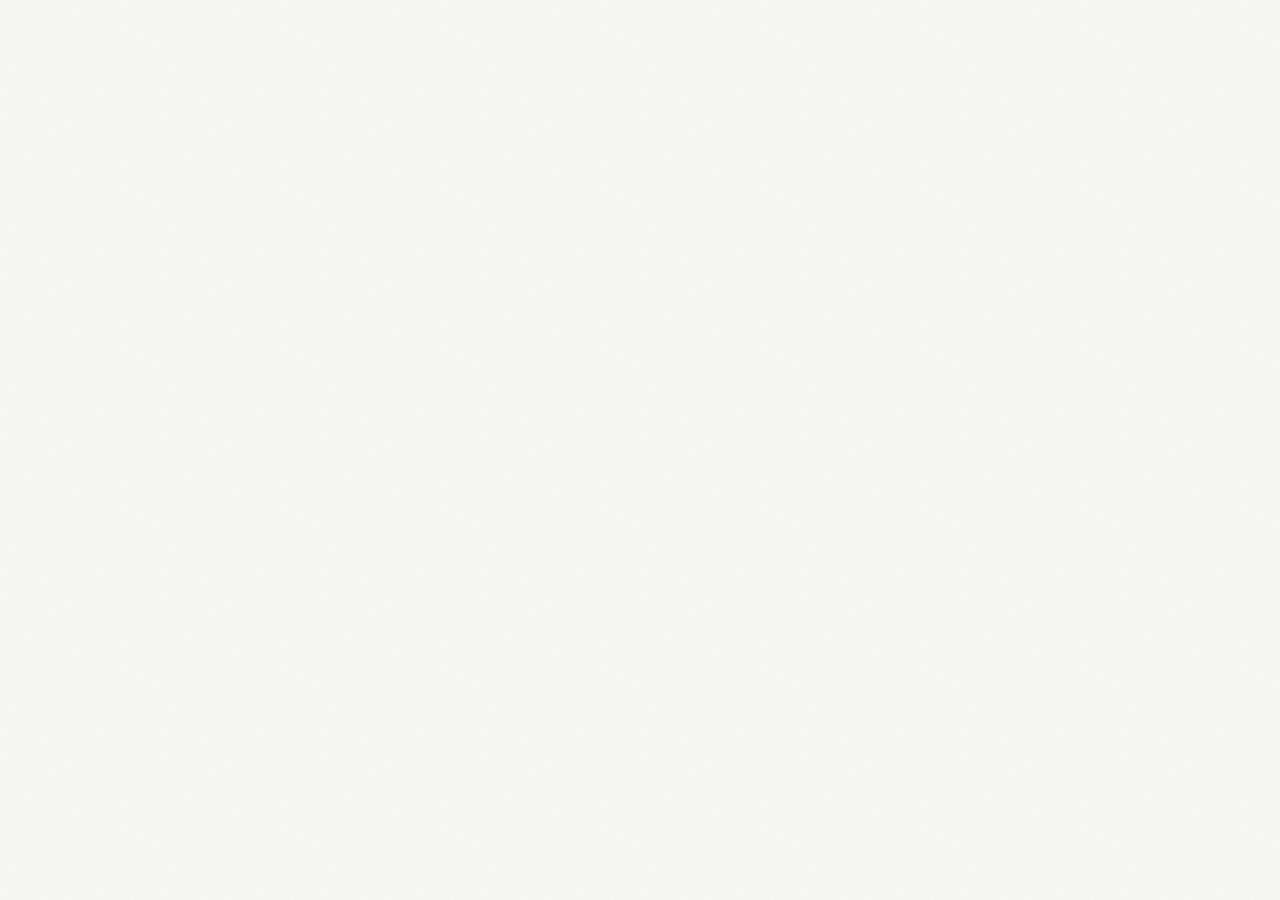
==== index.html @ b8866416 "Реальные юр-ссылки в подвал + вернуть заголовок попапа - Подвал: оферта / политика обработки ПД / со" ====
<!DOCTYPE html>
<html lang="ru">
<head>
<meta charset="utf-8" />
<meta name="viewport" content="width=device-width, initial-scale=1" />
<title>Разминка — лендинг</title>
<link rel="preconnect" href="https://fonts.googleapis.com">
<link rel="preconnect" href="https://fonts.gstatic.com" crossorigin>
<link rel="stylesheet" href="https://fonts.googleapis.com/css2?family=Unbounded:wght@400;500;600;700;800;900&family=Manrope:wght@400;500;600;700;800&family=JetBrains+Mono:wght@400;500;600;700&family=Caveat:wght@500;600;700&display=swap">
<link rel="stylesheet" href="styles.css" />
<script src="https://unpkg.com/react@18.3.1/umd/react.development.js" integrity="sha384-hD6/rw4ppMLGNu3tX5cjIb+uRZ7UkRJ6BPkLpg4hAu/6onKUg4lLsHAs9EBPT82L" crossorigin="anonymous"></script>
<script src="https://unpkg.com/react-dom@18.3.1/umd/react-dom.development.js" integrity="sha384-u6aeetuaXnQ38mYT8rp6sbXaQe3NL9t+IBXmnYxwkUI2Hw4bsp2Wvmx4yRQF1uAm" crossorigin="anonymous"></script>
<script src="https://unpkg.com/@babel/standalone@7.29.0/babel.min.js" integrity="sha384-m08KidiNqLdpJqLq95G/LEi8Qvjl/xUYll3QILypMoQ65QorJ9Lvtp2RXYGBFj1y" crossorigin="anonymous"></script>
<script src="_ds_bundle.js"></script>
<style>
  html, body { margin: 0; background: var(--paper); overflow-x: hidden; }
  body { position: relative; width: 100%; max-width: 100%; overscroll-behavior-x: none; }
</style>
</head>
<body class="grain-fixed">
<div id="root"></div>
<div id="lead-modal-root"></div>
<script type="text/babel" data-presets="react" src="lead-modal.jsx"></script>
<script type="text/babel" data-presets="react">
  const { useState } = React;
  const TWEAK_DEFAULTS = {
    "accentMood": "coral",
    "energy": "handheld"
  };
  const NS = window.DesignSystem_9e127e;
  const { RecIndicator, Viewfinder, HighlightMark, SubtitleQuote, Timecode } = NS;
  const { Button, TiltCard, Accordion } = NS;
  const { ScriptNote, HandCircle, TornEdge, TapedPhoto, StatCard } = NS;

  function Section({ children, style, inner, ...rest }) {
    return React.createElement("section", { style: { padding: "var(--section-y) var(--gutter)", ...style }, ...rest },
      React.createElement("div", { style: { maxWidth: "var(--content-max)", margin: "0 auto", ...inner } }, children)
    );
  }

  function Cta({ light }) {
    return React.createElement("div", { style: { display: "flex", justifyContent: "center", width: "100%" } },
      React.createElement("button", { type: "button", onClick: () => window.__openLeadModal && window.__openLeadModal(), className: "cta-big", style: { display: "inline-flex", alignItems: "center", justifyContent: "center", gap: 14, background: "var(--coral)", color: "var(--on-accent)", textDecoration: "none", fontFamily: "var(--font-display)", fontWeight: 800, letterSpacing: "-0.01em", fontSize: "clamp(1.25rem, 3.4vw, 1.6rem)", lineHeight: 1, padding: "34px 56px", borderRadius: "var(--r-pill)", border: "none", cursor: "pointer", boxShadow: "0 12px 30px -10px rgba(255,77,61,0.7)" } },
        "Принять участие",
        React.createElement("span", { "aria-hidden": "true", className: "cta-arrow", style: { display: "inline-block", fontFamily: "var(--font-body)" } }, "→")
      )
    );
  }

  function Pill({ label, value, accent }) {
    return React.createElement("div", { style: { display: "flex", flexDirection: "column", gap: 2, padding: "8px 14px", borderRadius: "var(--r-pill)", background: accent ? "var(--coral)" : "rgba(20,20,15,0.55)", color: accent ? "var(--on-accent)" : "var(--paper)", backdropFilter: "blur(4px)" } },
      label && React.createElement("span", { style: { fontFamily: "var(--font-mono)", fontSize: "var(--fs-mono-sm)", letterSpacing: "var(--ls-mono-wide)", opacity: accent ? 0.85 : 0.7, whiteSpace: "nowrap" } }, label),
      React.createElement("span", { style: { fontFamily: "var(--font-display)", fontWeight: 700, fontSize: "var(--fs-sm)", lineHeight: 1, whiteSpace: "nowrap" } }, value)
    );
  }

  function DayCard({ n, date, tag, headline, lead, bullets, hero, accent }) {
    const bg = hero ? "var(--ink)" : "var(--paper)";
    const fg = hero ? "var(--paper)" : "var(--ink)";
    const muted = hero ? "rgba(250,250,248,0.8)" : "var(--ink-70)";
    const badgeFg = hero ? "var(--ink)" : (accent === "var(--lime)" ? "var(--ink)" : "var(--paper)");
    return React.createElement("div", { style: { background: bg, color: fg, borderRadius: "var(--r-card)", border: hero ? "none" : "1px solid var(--hairline)", borderLeft: hero ? "none" : `6px solid ${accent || "var(--sand)"}`, boxShadow: hero ? "var(--shadow-lift)" : "var(--shadow-card)", overflow: "hidden", display: "flex", flexDirection: "column" } },
      React.createElement("div", { style: { padding: "18px 22px", background: hero ? "var(--lime)" : "var(--sand)", color: "var(--ink)" } },
        tag && React.createElement("span", { style: { display: "inline-block", marginBottom: 10, fontFamily: "var(--font-mono)", fontSize: "var(--fs-mono-sm)", letterSpacing: "var(--ls-mono-wide)", fontWeight: 700, background: "var(--ink)", color: "var(--lime)", padding: "6px 12px", borderRadius: "var(--r-pill)", whiteSpace: "nowrap" } }, tag),
        React.createElement("div", { style: { display: "flex", alignItems: "center", justifyContent: "space-between", gap: 12 } },
          React.createElement("span", { style: { fontFamily: "var(--font-mono)", fontSize: "var(--fs-mono)", letterSpacing: "var(--ls-mono-wide)", fontWeight: 700, textTransform: "uppercase", padding: "4px 12px", borderRadius: "var(--r-pill)", background: hero ? "var(--ink)" : (accent || "var(--ink)"), color: hero ? "var(--lime)" : badgeFg } }, "День ", n),
          React.createElement("span", { style: { fontFamily: "var(--font-display)", fontWeight: 800, fontSize: "var(--fs-h3)", lineHeight: 0.95, letterSpacing: "-0.01em" } }, date)
        )
      ),
      React.createElement("div", { style: { padding: "24px 24px 28px" } },
        React.createElement("h3", { style: { margin: "0 0 14px", fontSize: "var(--fs-h3)", lineHeight: 1.15, color: hero ? "var(--lime)" : "var(--ink)" } }, headline),
        React.createElement("p", { style: { margin: bullets ? "0 0 20px" : 0, color: muted, fontSize: "var(--fs-lead)", lineHeight: 1.5, maxWidth: "54ch" } }, lead),
        bullets && React.createElement("ul", { style: { listStyle: "none", margin: 0, padding: 0, display: "flex", flexDirection: "column", gap: 16 } },
          bullets.map((b, i) => React.createElement("li", { key: i, style: { display: "flex", gap: 12, alignItems: "baseline", color: muted, fontSize: "var(--fs-lead)", fontWeight: 500, lineHeight: 1.55, maxWidth: "60ch" } },
            React.createElement("span", { style: { color: "var(--coral)", fontFamily: "var(--font-mono)", flexShrink: 0, fontWeight: 700 } }, "—"),
            React.createElement("span", null, b)))
        )
      )
    );
  }

  function BeatRow({ time, children, last, punch, track }) {
    return React.createElement("div", { style: { position: "relative", display: "grid", gridTemplateColumns: "64px 1fr", gap: 20, paddingBottom: last ? 0 : 28 } },
      React.createElement("div", { style: { position: "relative", display: "flex", flexDirection: "column", alignItems: "center" } },
        React.createElement("span", { style: { fontFamily: "var(--font-mono)", fontSize: "var(--fs-mono)", letterSpacing: "var(--ls-mono)", color: punch ? "var(--coral)" : "var(--text-muted)", fontWeight: 700, marginBottom: 8 } }, time),
        React.createElement("span", { "aria-hidden": "true", style: { width: 13, height: 13, borderRadius: "999px", background: punch ? "var(--coral)" : "var(--ink-38)", outline: "3px solid var(--paper)", zIndex: 1, flexShrink: 0 } }),
        !last && React.createElement("span", { "aria-hidden": "true", style: { width: 2, flex: 1, marginTop: 4, background: "repeating-linear-gradient(var(--hairline-strong) 0 6px, transparent 6px 12px)" } })
      ),
      punch
        ? React.createElement("div", { style: { background: "var(--ink)", color: "var(--paper)", borderRadius: "var(--r-card)", padding: "22px 26px", marginTop: 2 } },
            React.createElement("p", { style: { margin: 0, fontFamily: "var(--font-display)", fontWeight: 700, fontSize: "var(--fs-h3)", lineHeight: 1.25, letterSpacing: "-0.01em", color: "var(--lime)" } }, children),
            track && React.createElement("div", { style: { marginTop: 16, display: "flex", flexDirection: "column", gap: 6 } },
              React.createElement("div", { style: { position: "relative", height: 6, borderRadius: 999, background: "rgba(250,250,248,0.15)", overflow: "hidden" } },
                React.createElement("div", { style: { position: "absolute", left: 0, top: 0, bottom: 0, width: track.percent + "%", borderRadius: 999, background: "var(--lime)" } })),
              React.createElement("span", { style: { fontFamily: "var(--font-mono)", fontSize: "var(--fs-mono-sm)", letterSpacing: "var(--ls-mono-wide)", color: "rgba(250,250,248,0.6)" } }, track.label))
          )
        : React.createElement("div", { style: { paddingTop: 2 } },
            React.createElement("p", { style: { margin: 0, fontSize: "var(--fs-h3)", fontWeight: 600, lineHeight: 1.3, color: "var(--ink)", maxWidth: "70ch" } }, children),
            track && React.createElement("div", { style: { marginTop: 16, maxWidth: "340px", display: "flex", flexDirection: "column", gap: 6 } },
              React.createElement("div", { style: { position: "relative", height: 6, borderRadius: 999, background: "var(--ink-14)", overflow: "hidden" } },
                React.createElement("div", { style: { position: "absolute", left: 0, top: 0, bottom: 0, width: track.percent + "%", borderRadius: 999, background: "var(--ink-38)" } })),
              React.createElement("span", { style: { fontFamily: "var(--font-mono)", fontSize: "var(--fs-mono-sm)", letterSpacing: "var(--ls-mono-wide)", color: "var(--text-faint)" } }, track.label))
          )
    );
  }

  function PainRow({ children, last }) {
    return React.createElement("div", { style: { position: "relative", paddingBottom: last ? 0 : 22 } },
      React.createElement("p", { style: { margin: 0, fontSize: "var(--fs-lead)", fontWeight: 600, lineHeight: 1.4, color: "var(--ink)", display: "flex", gap: 12, alignItems: "baseline" } }, React.createElement("span", { style: { color: "var(--coral)", fontFamily: "var(--font-mono)", fontWeight: 900, fontSize: "1.3rem", flexShrink: 0 } }, "✕"), children)
    );
  }

  function PainNote({ children, rotate, align }) {
    return React.createElement("div", { style: { background: "var(--paper)", boxShadow: "var(--shadow-card)", padding: "18px 22px", borderRadius: "var(--r-card)", transform: `rotate(${rotate}deg)`, maxWidth: "92%", alignSelf: align } },
      React.createElement("p", { style: { margin: 0, fontSize: "var(--fs-lead)", fontWeight: 600, color: "var(--ink)", lineHeight: 1.4 } }, React.createElement("span", { style: { color: "var(--coral)", fontFamily: "var(--font-mono)", fontWeight: 900, fontSize: "1.2rem", marginRight: 10 } }, "✕"), children)
    );
  }

  function Sticker({ src, alt, size, top, right, bottom, left, rotate }) {
    return React.createElement("img", {
      src, alt, draggable: false, loading: "lazy", decoding: "async",
      style: {
        position: "absolute", top, right, bottom, left,
        width: size || "clamp(56px, 13vw, 104px)", height: "auto",
        transform: `rotate(${rotate}deg)`,
        filter: "drop-shadow(0 8px 16px rgba(20,20,15,0.22))",
        zIndex: 3, pointerEvents: "none", userSelect: "none"
      }
    });
  }

  function RazminkaLanding() {
    const t = TWEAK_DEFAULTS;
    const moodVars = t.accentMood === "fresh" ? { "--coral": "#C6F432", "--lime": "#FF4D3D" } : {};
    const energyVars = t.energy === "steady" ? { "--tilt": "0deg", "--tilt-alt": "0deg" } : {};
    const pains = ["Снимаешь, а никто не смотрит, и руки опускаются.", "Или не снимаешь вообще, потому что страшно, что осудят.", "Или переснимаешь по десять раз, а потом решаешь, что опять не то, и удаляешь."];
    const bonuses = [{ t: "50 идей рилсов", b: "Открываешь список, выбираешь тему, снимаешь. Не сидишь перед камерой с мыслью «мне вообще не о чем сегодня говорить».", v: 1490 }, { t: "100 хуков", b: "Берёшь готовую первую фразу, вставляешь свою мысль. Твой рилс досматривают до конца, а не пролистывают на третьей секунде.", v: 1990 }, { t: "Промпты для нейросетей", b: "Кидаешь мысль в промпт, получаешь готовый сценарий. Не тратишь час на пустой лист, не зная, с чего начать.", v: 5990 }, { t: "Разборы от Карины", b: "Карина лично разбирает 10 лучших рилсов Разминки и говорит, что конкретно исправить, а не «в целом хорошо».", v: 4990 }];
    const faq = [{ q: "Я уже пробовала курсы, не сработало. Почему тут по-другому?", a: "Здесь тоже есть уроки, но всего два дня. На третий ты уже снимаешь своё видео и получаешь на него разбор, а не остаёшься один на один с бесконечными лекциями." }, { q: "У меня обычная жизнь, мне не о чем снимать.", a: "На первом дне как раз находим твою фишку и тему, про что тебе снять первое видео. Даже если сейчас кажется, что рассказывать нечего." }, { q: "Боюсь, что меня осудят.", a: "Обратную связь даём без осуждения, спокойно и по делу. Первые видео у всех выходят кривыми, это нормально." }, { q: "Нужно снимать каждый день?", a: "Нет. Это четыре дня и одно первое видео. Дальше снимаешь в своём темпе." }, { q: "А вдруг у меня не получится?", a: "Метод как раз для тех, у кого раньше не получалось. Идёшь по шагам, снимаешь одно видео и получаешь обратную связь, что поправить. С первого раза идеально не выходит ни у кого, для того и обратная связь." }, { q: "Карина правда посмотрит моё видео?", a: "Я смотрю сама то, что успеваю лично. Остальные видео разбирает команда по тому же методу, которому я их учу. В любом случае без осуждения." }];

    return React.createElement("div", { style: { ...moodVars, ...energyVars } },
    React.createElement("main", null,
      React.createElement("style", null, `.cta-big { transition: transform var(--dur) var(--ease-out), box-shadow var(--dur) var(--ease-out); } .cta-big:hover { transform: translateY(-3px); box-shadow: 0 18px 40px -10px rgba(255,77,61,0.85); } .cta-big:active { transform: scale(0.97); } .cta-big .cta-arrow { transition: transform var(--dur) var(--ease-out); } .cta-big:hover .cta-arrow { transform: translateX(6px); } @media (prefers-reduced-motion: no-preference){ .cta-big { animation: cta-pulse 2.6s var(--ease-in-out) infinite; } @keyframes cta-pulse { 0%,100%{ box-shadow: 0 12px 30px -10px rgba(255,77,61,0.7);} 50%{ box-shadow: 0 12px 40px -6px rgba(255,77,61,0.95);} } } @media (max-width: 560px){ .cta-big { width: 100%; } } .reels-grid { display: grid; grid-template-columns: repeat(4, 1fr); gap: 18px; } @media (max-width: 640px){ .reels-grid { grid-template-columns: repeat(2, 1fr); gap: 12px; } } .info-strip { display: grid; grid-template-columns: repeat(2, 1fr); gap: 12px; } .pain-grid { display: grid; grid-template-columns: repeat(3, 1fr); gap: 16px; } @media (max-width: 720px){ .pain-grid { grid-template-columns: repeat(2, 1fr); } .pain-grid > :nth-child(3){ grid-column: 1 / -1; } } @media (max-width: 560px){ .pain-grid { grid-template-columns: 1fr; } .pain-grid > :nth-child(3){ grid-column: auto; } .cta-big { font-size: 1.05rem; padding: 20px 24px; white-space: nowrap; } } .bonus-grid { display: grid; grid-template-columns: repeat(auto-fit, minmax(240px, 1fr)); gap: 18px; } @media (max-width: 720px){ .bonus-grid { grid-template-columns: repeat(2, 1fr); } .bonus-grid > :last-child { grid-column: 1 / -1; } } @media (max-width: 480px){ .bonus-grid { grid-template-columns: 1fr; } } @media (max-width: 640px){ .why-grid { grid-template-columns: 1fr !important; } } .hero-bg{ position:absolute; inset:0; z-index:0; overflow:hidden; background: radial-gradient(115% 80% at 82% 8%, color-mix(in oklab, var(--coral) 32%, var(--ink)) 0%, var(--ink) 60%), var(--ink); } .hero-bg::before, .hero-bg::after{ content:""; position:absolute; border-radius:50%; filter:blur(70px); will-change:transform,opacity; pointer-events:none; } .hero-bg::before{ width:130%; height:80%; top:-24%; right:-32%; background:radial-gradient(circle, color-mix(in oklab, var(--coral) 95%, transparent) 0%, color-mix(in oklab, var(--coral) 45%, transparent) 38%, transparent 66%); animation:heroGlowA 13s ease-in-out infinite alternate; } .hero-bg::after{ width:110%; height:70%; bottom:-26%; left:-30%; background:radial-gradient(circle, color-mix(in oklab, var(--lime) 82%, transparent) 0%, transparent 60%); mix-blend-mode:screen; opacity:.55; animation:heroGlowB 17s ease-in-out infinite alternate; } @keyframes heroGlowA{ 0%{ transform:translate(0,0) scale(1); opacity:.85; } 50%{ transform:translate(-15%,11%) scale(1.18); opacity:1; } 100%{ transform:translate(7%,-7%) scale(.94); opacity:.8; } } @keyframes heroGlowB{ 0%{ transform:translate(0,0) scale(1); opacity:.45; } 50%{ transform:translate(18%,-13%) scale(1.22); opacity:.72; } 100%{ transform:translate(-9%,9%) scale(1.06); opacity:.5; } } @media (prefers-reduced-motion: reduce){ .hero-bg::before, .hero-bg::after{ animation:none; } }`),
      React.createElement("section", { style: { position: "relative", minHeight: "min(100vh, 820px)", display: "flex", flexDirection: "column", justifyContent: "flex-start", padding: "var(--gutter)", overflow: "hidden" } },
        React.createElement("div", { className: "hero-bg" }),
        React.createElement("div", { style: { position: "absolute", inset: 0, zIndex: 1, background: "linear-gradient(180deg, rgba(20,20,15,0.6) 0%, rgba(20,20,15,0.2) 20%, rgba(20,20,15,0.72) 48%, rgba(20,20,15,0.97) 78%, rgba(20,20,15,0.99) 100%)", pointerEvents: "none" } }),
        React.createElement("div", { style: { position: "relative", zIndex: 2, display: "flex", justifyContent: "space-between", alignItems: "flex-start", gap: 12 } },
          React.createElement(RecIndicator, { time: "00:00", style: { height: "28px", boxSizing: "border-box" } }),
          React.createElement("span", { style: { display: "inline-flex", alignItems: "center", gap: 6, height: "28px", boxSizing: "border-box", background: "var(--ink)", color: "var(--paper)", padding: "0 12px 0 5px", borderRadius: "var(--r-pill)", boxShadow: "var(--shadow-pill)" } },
            React.createElement("img", { src: "assets/karina-avatar.webp", alt: "Карина", style: { width: 18, height: 18, borderRadius: "999px", objectFit: "cover", display: "block", flexShrink: 0 } }),
            React.createElement("span", { style: { fontFamily: "var(--font-display)", fontWeight: 700, fontSize: "var(--fs-timecode)", lineHeight: 1 } }, "kerry.catt"),
            React.createElement("img", { src: "assets/verified-badge.webp", alt: "verified", style: { width: 12, height: 12, display: "block", flexShrink: 0 } })
          )
        ),
        React.createElement("div", { style: { position: "relative", zIndex: 2, marginTop: "clamp(1.5rem, 10vh, 5rem)", marginBottom: "8vh" } },
          React.createElement("div", { style: { display: "flex", gap: 12, flexWrap: "wrap", marginBottom: 16 } }, React.createElement(Pill, { value: "29 июля", accent: true }), React.createElement(Pill, { value: "4 дня" })),
          React.createElement("div", { style: { marginBottom: 28 } },
            React.createElement("div", { style: { fontFamily: "var(--font-display)", fontWeight: 900, fontSize: "clamp(2.25rem, 11vw, 7rem)", lineHeight: 0.86, letterSpacing: "-0.03em", color: "var(--paper)", textTransform: "uppercase", overflowWrap: "anywhere", maxWidth: "100%" } }, "Разминка"),
            React.createElement("div", { style: { marginTop: 10, display: "inline-block", background: "var(--lime)", color: "var(--ink)", padding: "6px 16px", borderRadius: "var(--r-pill)", fontFamily: "var(--font-display)", fontWeight: 600, fontSize: "clamp(0.95rem, 3.4vw, 1.6rem)", transform: "rotate(-1deg)", whiteSpace: "nowrap" } }, "лёгкий старт в рилс")
          ),
          React.createElement("h1", { style: { fontSize: "clamp(1.3rem, 5.4vw, 3.2rem)", lineHeight: 1.2, margin: "0 0 20px", color: "var(--paper)", fontWeight: 800, textWrap: "balance" } }, "За 4 дня перестанешь ", React.createElement(HighlightMark, { tilt: false, style: { backgroundImage: "linear-gradient(var(--coral), var(--coral))", backgroundSize: "100% 100%", backgroundPosition: "0 0", color: "var(--paper)" } }, "бояться камеры"), " и снимешь первый рилс, который захочется опубликовать"),
          React.createElement("p", { style: { margin: "0 0 32px", color: "rgba(250,250,248,0.85)", fontSize: "var(--fs-lead)", fontWeight: 500, maxWidth: "48ch" } }, "По методу, которым я набрала 2,5 миллиона подписчиков в Instagram, YouTube и TikTok."),
          React.createElement(Cta, { light: true })
        )
      ),
      React.createElement(Section, { style: { background: "var(--sand)", position: "relative" } },
        React.createElement(Sticker, { src: "assets/stickers/sticker-07.webp", alt: "", size: "clamp(40px, 9vw, 76px)", top: "clamp(0px, 1vw, 12px)", right: "clamp(4px, 4vw, 28px)", rotate: -9 }),
        React.createElement("h2", { style: { fontSize: "var(--fs-h1)", margin: "0 auto 32px", maxWidth: "20ch", textAlign: "center" } }, "Хочешь вести блог, но каждый раз что-то ", React.createElement(HandCircle, null, "останавливает"), "?"),
        React.createElement("div", { style: { position: "relative", display: "flex", flexDirection: "column", alignItems: "center", gap: 16, marginBottom: 32, maxWidth: "var(--measure)", marginLeft: "auto", marginRight: "auto" } },
          React.createElement(PainNote, { rotate: -1.2, align: "center" }, "Снимаешь, а ", React.createElement(HighlightMark, { tilt: false, style: { backgroundImage: "linear-gradient(var(--coral), var(--coral))", backgroundSize: "100% 100%", backgroundPosition: "0 0", color: "var(--paper)" } }, "никто не смотрит"), ", и руки опускаются."),
          React.createElement(PainNote, { rotate: 0.9, align: "center" }, "Или не снимаешь вообще, потому что ", React.createElement(HighlightMark, { tilt: false, style: { backgroundImage: "linear-gradient(var(--coral), var(--coral))", backgroundSize: "100% 100%", backgroundPosition: "0 0", color: "var(--paper)" } }, "страшно, что осудят"), "."),
          React.createElement(PainNote, { rotate: -0.6, align: "center" }, "Или ", React.createElement(HighlightMark, { tilt: false, style: { backgroundImage: "linear-gradient(var(--coral), var(--coral))", backgroundSize: "100% 100%", backgroundPosition: "0 0", color: "var(--paper)" } }, "переснимаешь по десять раз"), ", а потом решаешь, что опять не то, и удаляешь.")
        ),
        React.createElement("p", { style: { maxWidth: "var(--measure)", margin: "0 auto 32px", fontSize: "var(--fs-lead)", color: "var(--ink)", fontWeight: 500, textAlign: "center" } }, "Я даю тебе метод, по которому ты сможешь легко и быстро снимать контент, и чтобы он ещё набирал просмотры и на тебя подписывались твои люди"),
        React.createElement("div", { style: { marginBottom: 36, maxWidth: "var(--measure)", marginLeft: "auto", marginRight: "auto", textAlign: "center", position: "relative", paddingTop: "18px" } },
          React.createElement("span", { style: { position: "absolute", left: "50%", top: "-22px", transform: "translateX(-50%)", fontFamily: "var(--font-display)", fontSize: "4.5rem", color: "var(--coral)", opacity: 0.35, lineHeight: 1 } }, "“"),
          React.createElement("p", { style: { margin: "0 0 12px", fontFamily: "var(--font-display)", fontWeight: 700, fontSize: "var(--fs-h3)", lineHeight: 1.3, color: "var(--ink)" } }, "Лучший рилс это тот, который ты не побоялась выложить."),
          React.createElement("span", { style: { fontFamily: "var(--font-mono)", fontSize: "var(--fs-mono-sm)", letterSpacing: "var(--ls-mono-wide)", color: "var(--ink-55)" } }, "— Карина")
        ),
        React.createElement(Cta, null)
      ),
      React.createElement(Section, null,
        React.createElement("div", { style: { maxWidth: "900px", margin: "0 auto" } },
          React.createElement("h2", { style: { fontSize: "var(--fs-h1)", margin: "0 0 32px", textAlign: "center" } }, "Ты уже покупала обучение по блогу или пробовала бесплатное?"),
          React.createElement("div", { style: { display: "flex", flexDirection: "column", gap: 16, marginBottom: 32 }, className: "why-grid" },
            React.createElement(TiltCard, { tone: "paper", tilt: "var(--tilt)", style: { position: "relative", overflow: "visible" } },
              React.createElement(Sticker, { src: "assets/stickers/sticker-09.webp", alt: "", size: "clamp(52px, 12vw, 88px)", top: "clamp(-34px, -6vw, -18px)", right: "clamp(-14px, -2vw, 8px)", rotate: 10 }),
              React.createElement("span", { style: { fontFamily: "var(--font-mono)", fontSize: "var(--fs-mono-sm)", letterSpacing: "var(--ls-mono-wide)", color: "var(--text-muted)", display: "block", marginBottom: 10 } }, "00:00"),
              React.createElement("p", { style: { margin: 0, fontSize: "var(--fs-lead)", fontWeight: 600, color: "var(--ink)" } }, "Курсы по визуалу, монтажу, ведению блога — одна и та же вода водичка, красивые слова ни о чём. Досматриваешь до половины, а камеру так и не включаешь.")
            ),
            React.createElement("div", { style: { position: "relative", background: "var(--ink)", borderRadius: "var(--r-card)", padding: "24px 26px" } },
              React.createElement(Sticker, { src: "assets/stickers/sticker-05.webp", alt: "", size: "clamp(50px, 12vw, 88px)", top: "clamp(-32px, -6vw, -16px)", right: "clamp(-10px, -1vw, 8px)", rotate: 9 }),
              React.createElement("span", { style: { fontFamily: "var(--font-mono)", fontSize: "var(--fs-mono-sm)", letterSpacing: "var(--ls-mono-wide)", color: "var(--coral)", display: "block", marginBottom: 10 } }, "00:14"),
              React.createElement("p", { style: { margin: 0, fontSize: "var(--fs-lead)", fontWeight: 700, color: "var(--paper)" } }, "На Разминке ты уже на третий день снимешь свой первый разговорный рилс и сразу получишь на него обратную связь.")
            )
          ),
        ),
        React.createElement(Cta, null)
      ),
      React.createElement(Section, { style: { background: "var(--ink)", color: "var(--paper)", paddingTop: "var(--sp-8)" } },
        React.createElement("h2", { style: { fontSize: "var(--fs-h1)", margin: "0 0 40px", color: "var(--paper)" } }, "Кто ведёт Разминку"),
        React.createElement("div", { style: { display: "grid", gridTemplateColumns: "repeat(auto-fit, minmax(280px, 1fr))", gap: 40, alignItems: "start", marginBottom: 56 } },
          React.createElement("div", { style: { position: "relative" } },
            React.createElement(TapedPhoto, { rotate: -2, style: { width: "100%" } }, React.createElement("img", { src: "assets/karina.webp", alt: "Карина", loading: "lazy", decoding: "async", style: { width: "100%", aspectRatio: "4/5", objectFit: "cover", display: "block" } })),
            React.createElement("div", { style: { position: "absolute", right: -6, bottom: 8, zIndex: 2 } }, React.createElement(StatCard, { label: "Аудитория", value: "2,5 млн", delta: "Instagram · YouTube · TikTok", deltaPositive: true }))
          ),
          React.createElement("div", { style: { display: "flex", flexDirection: "column", gap: 18, paddingTop: 4 } },
            [{ lead: "Меня зовут Карина, в блогинге я больше ", em: "6 лет", tail: "." }, { lead: "Меня смотрят ", em: "2,5 миллиона человек", tail: " в Instagram, YouTube и TikTok." }, { lead: "Снимаю ", em: "сама, на телефон", tail: ", без сценаристов и продюсеров. Ровно этому и учу." }].map((row, i) => React.createElement("div", { key: i, style: { display: "flex", gap: 14, alignItems: "baseline" } }, React.createElement("span", { style: { color: "var(--lime)", fontFamily: "var(--font-mono)", fontWeight: 700, fontSize: "var(--fs-body)", flexShrink: 0 } }, "0", i + 1), React.createElement("p", { style: { margin: 0, fontSize: "var(--fs-lead)", lineHeight: 1.4, color: "var(--paper)", fontWeight: 500 } }, row.lead, React.createElement("strong", { style: { color: "var(--lime)", fontWeight: 800 } }, row.em), row.tail))),
            React.createElement("div", { style: { marginTop: 8, borderLeft: "3px solid var(--lime)", paddingLeft: 18 } },
              React.createElement("span", { style: { display: "block", fontFamily: "var(--font-mono)", fontSize: "var(--fs-mono-sm)", letterSpacing: "var(--ls-mono-wide)", color: "var(--coral)", marginBottom: 8 } }, "● КАРИНА"),
              React.createElement("p", { style: { margin: 0, fontFamily: "var(--font-body)", fontSize: "var(--fs-lead)", fontWeight: 600, lineHeight: 1.4, color: "var(--paper)" } }, "Я никогда не училась блогингу. Всё, чему учу, я сначала сделала сама на своём блоге. Яппинг не выдуманная теория для курса. Так я реально снимаю каждый день уже несколько лет.")
            )
          )
        ),
        React.createElement("h3", { style: { fontSize: "var(--fs-h2)", margin: "0 0 28px", color: "var(--paper)", textAlign: "center" } }, "Эти ролики сняты по методу Яппинга"),
        React.createElement("div", { className: "reels-grid", style: { marginBottom: 40 } },
          Array.from({ length: 8 }).map((_, i) => React.createElement("div", { key: i, style: { position: "relative" } },
            React.createElement(Viewfinder, { color: "var(--paper)" }, React.createElement("img", { src: `assets/reel${i + 1}.webp`, alt: `рилс ${i + 1}`, loading: "lazy", decoding: "async", style: { aspectRatio: "9/16", width: "100%", objectFit: "cover", display: "block" } }))
          ))
        ),
        React.createElement("p", { style: { maxWidth: "var(--measure)", margin: "0 auto 12px", color: "rgba(250,250,248,0.82)", fontSize: "var(--fs-body)", textAlign: "center" } }, "Ни один из этих рилсов не снимался по шаблону. Все начинались с обычного разговора."),
        React.createElement("h3", { style: { margin: "0 auto 40px", color: "var(--lime)", fontSize: "var(--fs-h2)", lineHeight: 1.15, maxWidth: "18ch", textAlign: "center" } }, "У тебя не должно быть идеального блога. У тебя должен быть живой блог."),
        React.createElement(Cta, null)
      ),
      React.createElement(Section, null,
        React.createElement("h2", { style: { fontSize: "var(--fs-h1)", margin: "0 0 40px", textAlign: "center" } }, "Как проходят 4 дня"),
        React.createElement("div", { style: { display: "flex", flexDirection: "column", gap: 20 } },
          React.createElement(DayCard, { n: "1", date: "29 июля", accent: "var(--coral)", headline: "Найдёшь, о чём говорить.", lead: "Ты поймёшь, в чём твоя настоящая тема, и уйдёшь с готовым планом контента и первыми идеями и сценариями для рилсов", bullets: ["Разберёмся, почему ты годами ищешь тему, хотя она уже давно рядом", "Покажу, как находить идеи для контента в своей обычной жизни, без недель самокопания в поисках «своей темы»", "Разберём 3 формата разговорных рилсов, которые легко сможет снять даже новичок благодаря методу Яппинг"] }),
          React.createElement(DayCard, { n: "2", date: "30 июля", accent: "var(--lime)", headline: "Осваиваешь метод съёмки.", lead: "Разбираешь метод Яппинга и готовишься снять своё первое видео", bullets: ["Научишься говорить на камеру естественно, без ощущения кринжа и зажатости.", "Освоишь технику, которая помогает снять рилс за 15 минут, а не мучиться над ним весь день.", "Разберёмся, как перестать удалять свои видео и справляться со стыдом перед публикацией.", "Уйдёшь с готовым планом — о чём говорить и какие смыслы доносить через свой контент, чтобы завтра просто включить камеру и снять"] }),
          React.createElement(DayCard, { n: "3", date: "31 июля", accent: "var(--ink)", headline: "День практики.", lead: "Снимаешь то самое видео, к которому готовился(-лась) на второй день, и отправляешь его в комментариях. Получаешь обратную связь от команды." }),
          React.createElement(DayCard, { n: "4", date: "1 августа", tag: "ГЛАВНЫЙ ЭФИР", hero: true, headline: "Большая Игра.", lead: "Как превратить блог в систему, которая приводит людей, возможности и деньги", bullets: ["Узнаешь, как построить систему ведения блога, чтобы не выгорать и не бросать через месяц.", "Поймёшь, как превратить разговорные рилсы в блог, который собирает вокруг тебя своих людей, привлекает клиентов, открывает сотрудничества с брендами и новые возможности", "Получишь специальные условия на участие в моей флагманской 40-дневной программе «Большая Игра\"."] })
        ),
        React.createElement("div", { style: { marginTop: 44 } }, React.createElement(Cta, null))
      ),
      React.createElement(Section, { id: "offer", style: { background: "var(--sand)" } },
        React.createElement("h2", { style: { fontSize: "var(--fs-h1)", margin: "0 0 32px", textAlign: "center" } }, "Сколько это стоит?"),
        React.createElement("div", { style: { position: "relative", background: "var(--ink)", color: "var(--paper)", borderRadius: "var(--r-card)", padding: "clamp(24px, 6vw, 44px)", display: "flex", flexDirection: "column", gap: 24, marginBottom: 40 } },
          React.createElement(Sticker, { src: "assets/stickers/sticker-04.webp", alt: "", top: "clamp(-30px, -5vw, -14px)", right: "clamp(4px, 4vw, 24px)", rotate: 8 }),
          React.createElement(RecIndicator, { time: "00:00" }),
          React.createElement("p", { style: { margin: 0, color: "var(--paper)", fontSize: "var(--fs-lead)", fontWeight: 600, maxWidth: "56ch" } }, "Что ты получишь за 4 дня"),
          React.createElement("ul", { style: { listStyle: "none", margin: 0, padding: 0, display: "flex", flexDirection: "column", gap: 16 } },
            ["Урок 1: находишь тему, получаешь готовый план контента, сценарии для трёх рилсов.", "Урок 2: осваиваешь первую ступень метода Яппинга, готовишься к съёмке.", "Практика по съёмке рилсов: снимаешь и отправляешь своё первое видео.", "Обратная связь по рилсам от Карины.", "Обратная связь от специалистов по рилсам.", "Эфир «Большая Игра»: узнаёшь, как превратить это в постоянный блог, получаешь специальные условия на флагманскую программу.", "Чат участников: на связи с потоком все четыре дня."].map((it, i) => React.createElement("li", { key: i, style: { display: "flex", gap: 12, alignItems: "baseline", fontSize: "var(--fs-body)", lineHeight: 1.5, color: "rgba(250,250,248,0.9)" } },
              React.createElement("span", { style: { fontFamily: "var(--font-mono)", color: "var(--lime)", fontSize: "var(--fs-mono)", flexShrink: 0 } }, "✓"),
              React.createElement("span", null, it)))
          ),
          React.createElement("div", { className: "info-strip", style: { paddingTop: 4 } },
            React.createElement("div", { style: { display: "flex", flexDirection: "column", gap: 6, padding: "16px 22px", borderRadius: "var(--r-card)", background: "rgba(250,250,248,0.1)" } },
              React.createElement("span", { style: { fontFamily: "var(--font-mono)", fontSize: "var(--fs-mono-sm)", letterSpacing: "var(--ls-mono-wide)", color: "rgba(250,250,248,0.6)" } }, "СТАРТ"),
              React.createElement("span", { style: { fontFamily: "var(--font-display)", fontWeight: 800, fontSize: "var(--fs-h3)", lineHeight: 1, color: "var(--paper)" } }, "29 июля")
            ),
            React.createElement("div", { style: { display: "flex", flexDirection: "column", gap: 6, padding: "16px 22px", borderRadius: "var(--r-card)", background: "var(--coral)" } },
              React.createElement("span", { style: { fontFamily: "var(--font-mono)", fontSize: "var(--fs-mono-sm)", letterSpacing: "var(--ls-mono-wide)", color: "rgba(250,250,248,0.85)" } }, "ЗАНЯТО"),
              React.createElement("span", { style: { fontFamily: "var(--font-display)", fontWeight: 800, fontSize: "var(--fs-h3)", lineHeight: 1, color: "var(--on-accent)" } }, "30/500 мест")
            )
          ),
          React.createElement("div", { style: { display: "flex", flexDirection: "column", alignItems: "center", gap: 8, paddingTop: 8 } },
            React.createElement("span", { style: { fontFamily: "var(--font-display)", fontWeight: 900, fontSize: "var(--fs-hero)", lineHeight: 0.9, color: "var(--lime)" } }, "990 ₽"),
            React.createElement("span", { style: { fontFamily: "var(--font-mono)", fontWeight: 700, fontSize: "var(--fs-lead)", letterSpacing: "var(--ls-mono)", color: "rgba(250,250,248,0.92)" } }, "$15 · €13")
          )
        ),
        React.createElement("div", { style: { marginBottom: 44 } }, React.createElement(Cta, null)),
        React.createElement("h2", { style: { fontSize: "var(--fs-h1)", margin: "0 0 28px", textAlign: "center", color: "var(--coral)" } }, "Подарки для первых 50 участников"),
        React.createElement("div", { style: { position: "relative", maxWidth: "760px", margin: "0 auto" } },
          React.createElement(Sticker, { src: "assets/stickers/sticker-10.webp", alt: "", size: "clamp(52px, 11vw, 84px)", top: "clamp(-68px, -11vw, -44px)", right: "clamp(-16px, -3vw, 2px)", rotate: -11 }),
          bonuses.map((x, i) => React.createElement("div", { key: i, style: { display: "flex", justifyContent: "space-between", alignItems: "flex-start", gap: 16, padding: "22px 4px", borderBottom: "1px solid var(--hairline)" } },
            React.createElement("div", null,
              React.createElement("h3", { style: { margin: "0 0 6px", fontFamily: "var(--font-body)", fontWeight: 800, fontSize: "var(--fs-lead)", color: "var(--ink)" } }, x.t),
              React.createElement("p", { style: { margin: 0, fontSize: "var(--fs-body)", lineHeight: 1.5, color: "var(--ink-70)", maxWidth: "46ch" } }, x.b)
            ),
            React.createElement("div", { style: { textAlign: "right", flexShrink: 0, display: "flex", flexDirection: "column", alignItems: "flex-end", gap: 6 } },
              React.createElement("span", { style: { fontFamily: "var(--font-mono)", fontSize: "var(--fs-mono)", color: "var(--ink-38)", textDecoration: "line-through" } }, x.v.toLocaleString("ru-RU") + " ₽"),
              React.createElement("span", { style: { display: "inline-block", background: "var(--coral)", color: "var(--on-accent)", fontFamily: "var(--font-mono)", fontWeight: 700, fontSize: "var(--fs-mono-sm)", letterSpacing: "var(--ls-mono-wide)", padding: "5px 11px", borderRadius: "var(--r-pill)", transform: "rotate(-2deg)" } }, "В ПОДАРОК")
            )
          )),
          React.createElement("div", { style: { marginTop: 24, padding: "28px 30px", background: "var(--ink)", borderRadius: "var(--r-card)", display: "flex", flexDirection: "column", gap: 10 } },
            React.createElement("span", { style: { fontFamily: "var(--font-mono)", fontSize: "var(--fs-mono)", color: "rgba(250,250,248,0.6)", letterSpacing: "var(--ls-mono-wide)" } }, "Общая ценность бонусов"),
            React.createElement("div", { style: { display: "flex", alignItems: "baseline", gap: 16, flexWrap: "wrap" } },
              React.createElement("span", { style: { fontFamily: "var(--font-display)", fontWeight: 800, fontSize: "var(--fs-h2)", color: "var(--coral)", textDecorationLine: "line-through", textDecorationThickness: "3px", textDecorationColor: "rgba(255,77,61,0.9)", lineHeight: 1 } }, bonuses.reduce((a,x) => a+x.v, 0).toLocaleString("ru-RU") + " ₽"),
              React.createElement("span", { style: { fontFamily: "var(--font-display)", fontWeight: 700, fontSize: "var(--fs-h3)", color: "var(--lime)" } }, "Тебе за 0 ₽")
            )
          )
        ),
        React.createElement("div", { style: { marginTop: 36 } }, React.createElement(Cta, null))
      ),
      React.createElement(Section, { style: { paddingTop: "var(--sp-8)" } },
        React.createElement("h2", { style: { fontSize: "var(--fs-h1)", margin: "0 0 32px", textAlign: "center" } }, "Частые вопросы"),
        React.createElement(Accordion, { items: faq }),
        React.createElement("div", { style: { marginTop: 40 } }, React.createElement(Cta, null))
      ),
      React.createElement(TornEdge, { side: "top", color: "var(--sand)", height: 34, style: { background: "var(--paper)" } }),
      React.createElement(Section, { style: { background: "var(--sand)", paddingTop: "var(--sp-8)" } },
        React.createElement("h2", { style: { fontSize: "var(--fs-h1)", margin: "0 0 28px", textAlign: "center" } }, "Дальше решаешь ", React.createElement(HandCircle, { color: "var(--coral)" }, "ты")),
        React.createElement("div", { style: { maxWidth: "var(--measure)", margin: "0 auto 36px", position: "relative", paddingLeft: "8px" } },
          React.createElement("span", { style: { position: "absolute", left: "-18px", top: "-38px", fontFamily: "var(--font-display)", fontSize: "6rem", color: "var(--coral)", opacity: 0.35, lineHeight: 1 } }, "“"),
          React.createElement("p", { style: { margin: "0 0 18px", fontSize: "var(--fs-body)", lineHeight: 1.6, color: "var(--ink-70)" } }, "Я не обещаю, что после этого ты станешь блогером с миллионом подписчиков. Обещаю, что через четыре дня у тебя будет то видео, которое ты откладывала месяцами, и метод, чтобы снимать дальше."),
          React.createElement("p", { style: { margin: 0, fontFamily: "var(--font-display)", fontWeight: 700, fontSize: "var(--fs-h2)", lineHeight: 1.25, color: "var(--ink)", maxWidth: "20ch" } }, "Иногда именно с одного рилса начинается совсем другая жизнь.")
        ),
        React.createElement(Cta, null)
      ),
      React.createElement("footer", { style: { padding: "var(--sp-8) var(--gutter)", borderTop: "1px solid var(--hairline)" } },
        React.createElement("div", { style: { maxWidth: "var(--content-max)", margin: "0 auto", display: "flex", flexDirection: "column", gap: 16 } },
          React.createElement("div", { style: { display: "flex", justifyContent: "space-between", flexWrap: "wrap", gap: 16, alignItems: "center" } },
            React.createElement("span", { style: { fontFamily: "var(--font-display)", fontWeight: 800, fontSize: "var(--fs-h3)" } }, "Разминка"),
            React.createElement(Timecode, { muted: true }, "© Карина Каталеева")
          ),
          React.createElement("div", { style: { display: "flex", flexWrap: "wrap", gap: "8px 20px" } },
            [{ t: "Оферта", href: "https://kerrycatt1.getcourse.ru/razminka.oferta" }, { t: "Политика обработки персональных данных", href: "https://kerrycatt1.getcourse.ru/obrabotkapd" }, { t: "Согласие на получение информационных и маркетинговых рассылок", href: "https://kerrycatt1.getcourse.ru/soglasiepr" }].map((l, i) => React.createElement("a", { key: i, href: l.href, target: "_blank", rel: "noopener noreferrer", style: { fontFamily: "var(--font-mono)", fontSize: "var(--fs-mono-sm)", letterSpacing: "var(--ls-mono-wide)", color: "var(--ink-55)" } }, l.t))
          )
        )
      )
    )
    );
  }

  ReactDOM.createRoot(document.getElementById("root")).render(React.createElement(RazminkaLanding, null));
</script>
</body>
</html>
---- styles.css ----
/* Разминка — Design System
   Global CSS entry point. Consumers link this one file.
   Keep this as @import lines only. */
@import url("./tokens/fonts.css");
@import url("./tokens/colors.css");
@import url("./tokens/typography.css");
@import url("./tokens/spacing.css");
@import url("./tokens/effects.css");
@import url("./tokens/base.css");
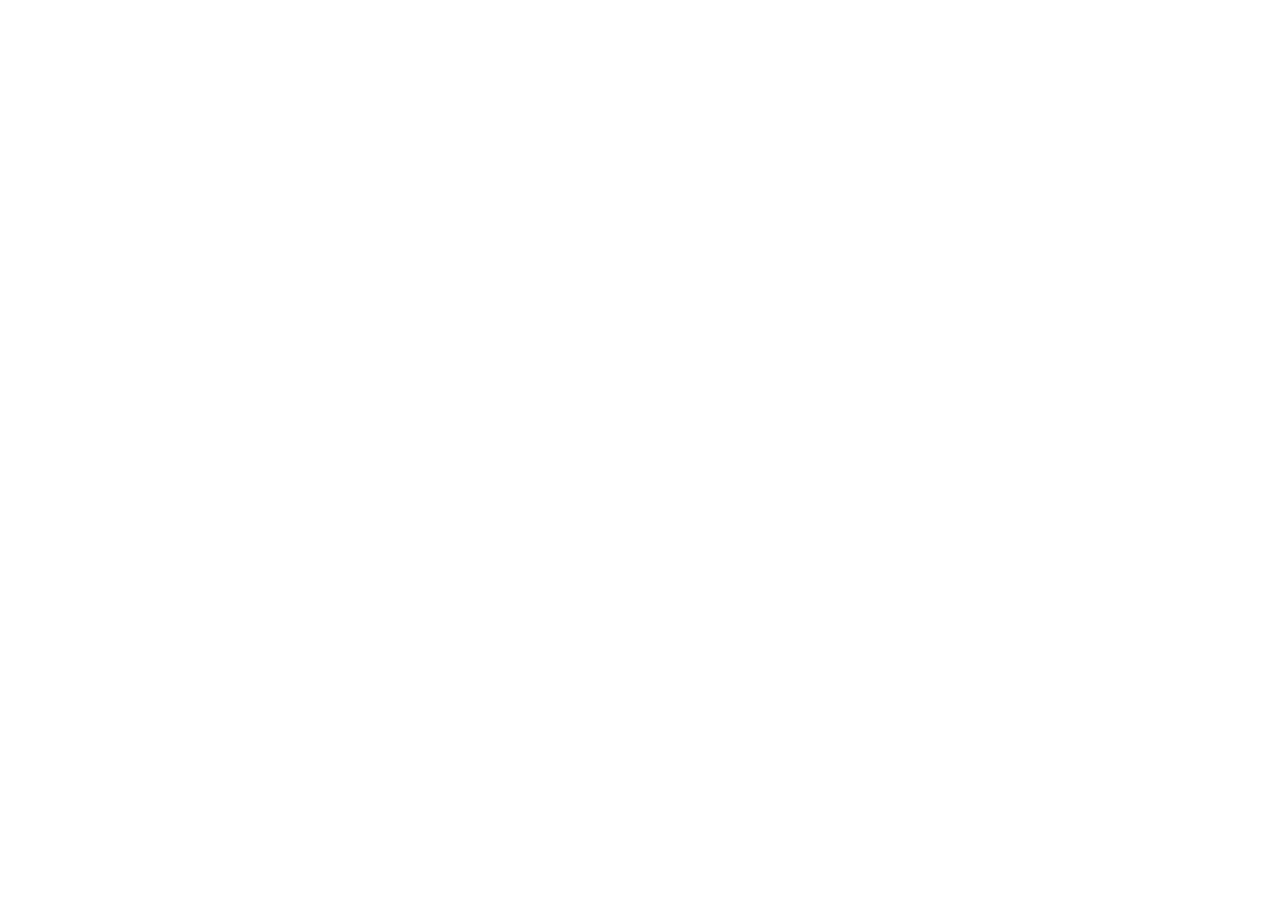
==== commit 7e574b47: "Переадресация со старого адреса на andzenho.github.io/kerrycatt Co-Authored-By: Claude Opus 5.5 <nor" ====
--- a/index.html
+++ b/index.html
@@ -1,317 +1,18 @@
-<!DOCTYPE html>
+<!doctype html>
 <html lang="ru">
 <head>
-<meta charset="utf-8" />
-<meta name="viewport" content="width=device-width, initial-scale=1" />
-<title>Разминка — лендинг</title>
-<link rel="preconnect" href="https://fonts.googleapis.com">
-<link rel="preconnect" href="https://fonts.gstatic.com" crossorigin>
-<link rel="stylesheet" href="https://fonts.googleapis.com/css2?family=Unbounded:wght@400;500;600;700;800;900&family=Manrope:wght@400;500;600;700;800&family=JetBrains+Mono:wght@400;500;600;700&family=Caveat:wght@500;600;700&display=swap">
-<link rel="stylesheet" href="styles.css" />
-<script src="https://unpkg.com/react@18.3.1/umd/react.development.js" integrity="sha384-hD6/rw4ppMLGNu3tX5cjIb+uRZ7UkRJ6BPkLpg4hAu/6onKUg4lLsHAs9EBPT82L" crossorigin="anonymous"></script>
-<script src="https://unpkg.com/react-dom@18.3.1/umd/react-dom.development.js" integrity="sha384-u6aeetuaXnQ38mYT8rp6sbXaQe3NL9t+IBXmnYxwkUI2Hw4bsp2Wvmx4yRQF1uAm" crossorigin="anonymous"></script>
-<script src="https://unpkg.com/@babel/standalone@7.29.0/babel.min.js" integrity="sha384-m08KidiNqLdpJqLq95G/LEi8Qvjl/xUYll3QILypMoQ65QorJ9Lvtp2RXYGBFj1y" crossorigin="anonymous"></script>
-<script src="_ds_bundle.js"></script>
-<style>
-  html, body { margin: 0; background: var(--paper); overflow-x: hidden; }
-  body { position: relative; width: 100%; max-width: 100%; overscroll-behavior-x: none; }
-</style>
+<meta charset="utf-8">
+<meta name="robots" content="noindex">
+<title>Kerry Catt</title>
+<script>
+// Сайт переехал на /kerrycatt/. Сохраняем путь, параметры (utm) и якорь.
+(function () {
+  var old = "/razminka-landing", p = location.pathname;
+  var rest = p.indexOf(old) === 0 ? p.slice(old.length) : "/";
+  location.replace("https://andzenho.github.io/kerrycatt" + (rest || "/") + location.search + location.hash);
+})();
+</script>
+<noscript><meta http-equiv="refresh" content="0; url=https://andzenho.github.io/kerrycatt/"></noscript>
 </head>
-<body class="grain-fixed">
-<div id="root"></div>
-<div id="lead-modal-root"></div>
-<script type="text/babel" data-presets="react" src="lead-modal.jsx"></script>
-<script type="text/babel" data-presets="react">
-  const { useState } = React;
-  const TWEAK_DEFAULTS = {
-    "accentMood": "coral",
-    "energy": "handheld"
-  };
-  const NS = window.DesignSystem_9e127e;
-  const { RecIndicator, Viewfinder, HighlightMark, SubtitleQuote, Timecode } = NS;
-  const { Button, TiltCard, Accordion } = NS;
-  const { ScriptNote, HandCircle, TornEdge, TapedPhoto, StatCard } = NS;
-
-  function Section({ children, style, inner, ...rest }) {
-    return React.createElement("section", { style: { padding: "var(--section-y) var(--gutter)", ...style }, ...rest },
-      React.createElement("div", { style: { maxWidth: "var(--content-max)", margin: "0 auto", ...inner } }, children)
-    );
-  }
-
-  function Cta({ light }) {
-    return React.createElement("div", { style: { display: "flex", justifyContent: "center", width: "100%" } },
-      React.createElement("button", { type: "button", onClick: () => window.__openLeadModal && window.__openLeadModal(), className: "cta-big", style: { display: "inline-flex", alignItems: "center", justifyContent: "center", gap: 14, background: "var(--coral)", color: "var(--on-accent)", textDecoration: "none", fontFamily: "var(--font-display)", fontWeight: 800, letterSpacing: "-0.01em", fontSize: "clamp(1.25rem, 3.4vw, 1.6rem)", lineHeight: 1, padding: "34px 56px", borderRadius: "var(--r-pill)", border: "none", cursor: "pointer", boxShadow: "0 12px 30px -10px rgba(255,77,61,0.7)" } },
-        "Принять участие",
-        React.createElement("span", { "aria-hidden": "true", className: "cta-arrow", style: { display: "inline-block", fontFamily: "var(--font-body)" } }, "→")
-      )
-    );
-  }
-
-  function Pill({ label, value, accent }) {
-    return React.createElement("div", { style: { display: "flex", flexDirection: "column", gap: 2, padding: "8px 14px", borderRadius: "var(--r-pill)", background: accent ? "var(--coral)" : "rgba(20,20,15,0.55)", color: accent ? "var(--on-accent)" : "var(--paper)", backdropFilter: "blur(4px)" } },
-      label && React.createElement("span", { style: { fontFamily: "var(--font-mono)", fontSize: "var(--fs-mono-sm)", letterSpacing: "var(--ls-mono-wide)", opacity: accent ? 0.85 : 0.7, whiteSpace: "nowrap" } }, label),
-      React.createElement("span", { style: { fontFamily: "var(--font-display)", fontWeight: 700, fontSize: "var(--fs-sm)", lineHeight: 1, whiteSpace: "nowrap" } }, value)
-    );
-  }
-
-  function DayCard({ n, date, tag, headline, lead, bullets, hero, accent }) {
-    const bg = hero ? "var(--ink)" : "var(--paper)";
-    const fg = hero ? "var(--paper)" : "var(--ink)";
-    const muted = hero ? "rgba(250,250,248,0.8)" : "var(--ink-70)";
-    const badgeFg = hero ? "var(--ink)" : (accent === "var(--lime)" ? "var(--ink)" : "var(--paper)");
-    return React.createElement("div", { style: { background: bg, color: fg, borderRadius: "var(--r-card)", border: hero ? "none" : "1px solid var(--hairline)", borderLeft: hero ? "none" : `6px solid ${accent || "var(--sand)"}`, boxShadow: hero ? "var(--shadow-lift)" : "var(--shadow-card)", overflow: "hidden", display: "flex", flexDirection: "column" } },
-      React.createElement("div", { style: { padding: "18px 22px", background: hero ? "var(--lime)" : "var(--sand)", color: "var(--ink)" } },
-        tag && React.createElement("span", { style: { display: "inline-block", marginBottom: 10, fontFamily: "var(--font-mono)", fontSize: "var(--fs-mono-sm)", letterSpacing: "var(--ls-mono-wide)", fontWeight: 700, background: "var(--ink)", color: "var(--lime)", padding: "6px 12px", borderRadius: "var(--r-pill)", whiteSpace: "nowrap" } }, tag),
-        React.createElement("div", { style: { display: "flex", alignItems: "center", justifyContent: "space-between", gap: 12 } },
-          React.createElement("span", { style: { fontFamily: "var(--font-mono)", fontSize: "var(--fs-mono)", letterSpacing: "var(--ls-mono-wide)", fontWeight: 700, textTransform: "uppercase", padding: "4px 12px", borderRadius: "var(--r-pill)", background: hero ? "var(--ink)" : (accent || "var(--ink)"), color: hero ? "var(--lime)" : badgeFg } }, "День ", n),
-          React.createElement("span", { style: { fontFamily: "var(--font-display)", fontWeight: 800, fontSize: "var(--fs-h3)", lineHeight: 0.95, letterSpacing: "-0.01em" } }, date)
-        )
-      ),
-      React.createElement("div", { style: { padding: "24px 24px 28px" } },
-        React.createElement("h3", { style: { margin: "0 0 14px", fontSize: "var(--fs-h3)", lineHeight: 1.15, color: hero ? "var(--lime)" : "var(--ink)" } }, headline),
-        React.createElement("p", { style: { margin: bullets ? "0 0 20px" : 0, color: muted, fontSize: "var(--fs-lead)", lineHeight: 1.5, maxWidth: "54ch" } }, lead),
-        bullets && React.createElement("ul", { style: { listStyle: "none", margin: 0, padding: 0, display: "flex", flexDirection: "column", gap: 16 } },
-          bullets.map((b, i) => React.createElement("li", { key: i, style: { display: "flex", gap: 12, alignItems: "baseline", color: muted, fontSize: "var(--fs-lead)", fontWeight: 500, lineHeight: 1.55, maxWidth: "60ch" } },
-            React.createElement("span", { style: { color: "var(--coral)", fontFamily: "var(--font-mono)", flexShrink: 0, fontWeight: 700 } }, "—"),
-            React.createElement("span", null, b)))
-        )
-      )
-    );
-  }
-
-  function BeatRow({ time, children, last, punch, track }) {
-    return React.createElement("div", { style: { position: "relative", display: "grid", gridTemplateColumns: "64px 1fr", gap: 20, paddingBottom: last ? 0 : 28 } },
-      React.createElement("div", { style: { position: "relative", display: "flex", flexDirection: "column", alignItems: "center" } },
-        React.createElement("span", { style: { fontFamily: "var(--font-mono)", fontSize: "var(--fs-mono)", letterSpacing: "var(--ls-mono)", color: punch ? "var(--coral)" : "var(--text-muted)", fontWeight: 700, marginBottom: 8 } }, time),
-        React.createElement("span", { "aria-hidden": "true", style: { width: 13, height: 13, borderRadius: "999px", background: punch ? "var(--coral)" : "var(--ink-38)", outline: "3px solid var(--paper)", zIndex: 1, flexShrink: 0 } }),
-        !last && React.createElement("span", { "aria-hidden": "true", style: { width: 2, flex: 1, marginTop: 4, background: "repeating-linear-gradient(var(--hairline-strong) 0 6px, transparent 6px 12px)" } })
-      ),
-      punch
-        ? React.createElement("div", { style: { background: "var(--ink)", color: "var(--paper)", borderRadius: "var(--r-card)", padding: "22px 26px", marginTop: 2 } },
-            React.createElement("p", { style: { margin: 0, fontFamily: "var(--font-display)", fontWeight: 700, fontSize: "var(--fs-h3)", lineHeight: 1.25, letterSpacing: "-0.01em", color: "var(--lime)" } }, children),
-            track && React.createElement("div", { style: { marginTop: 16, display: "flex", flexDirection: "column", gap: 6 } },
-              React.createElement("div", { style: { position: "relative", height: 6, borderRadius: 999, background: "rgba(250,250,248,0.15)", overflow: "hidden" } },
-                React.createElement("div", { style: { position: "absolute", left: 0, top: 0, bottom: 0, width: track.percent + "%", borderRadius: 999, background: "var(--lime)" } })),
-              React.createElement("span", { style: { fontFamily: "var(--font-mono)", fontSize: "var(--fs-mono-sm)", letterSpacing: "var(--ls-mono-wide)", color: "rgba(250,250,248,0.6)" } }, track.label))
-          )
-        : React.createElement("div", { style: { paddingTop: 2 } },
-            React.createElement("p", { style: { margin: 0, fontSize: "var(--fs-h3)", fontWeight: 600, lineHeight: 1.3, color: "var(--ink)", maxWidth: "70ch" } }, children),
-            track && React.createElement("div", { style: { marginTop: 16, maxWidth: "340px", display: "flex", flexDirection: "column", gap: 6 } },
-              React.createElement("div", { style: { position: "relative", height: 6, borderRadius: 999, background: "var(--ink-14)", overflow: "hidden" } },
-                React.createElement("div", { style: { position: "absolute", left: 0, top: 0, bottom: 0, width: track.percent + "%", borderRadius: 999, background: "var(--ink-38)" } })),
-              React.createElement("span", { style: { fontFamily: "var(--font-mono)", fontSize: "var(--fs-mono-sm)", letterSpacing: "var(--ls-mono-wide)", color: "var(--text-faint)" } }, track.label))
-          )
-    );
-  }
-
-  function PainRow({ children, last }) {
-    return React.createElement("div", { style: { position: "relative", paddingBottom: last ? 0 : 22 } },
-      React.createElement("p", { style: { margin: 0, fontSize: "var(--fs-lead)", fontWeight: 600, lineHeight: 1.4, color: "var(--ink)", display: "flex", gap: 12, alignItems: "baseline" } }, React.createElement("span", { style: { color: "var(--coral)", fontFamily: "var(--font-mono)", fontWeight: 900, fontSize: "1.3rem", flexShrink: 0 } }, "✕"), children)
-    );
-  }
-
-  function PainNote({ children, rotate, align }) {
-    return React.createElement("div", { style: { background: "var(--paper)", boxShadow: "var(--shadow-card)", padding: "18px 22px", borderRadius: "var(--r-card)", transform: `rotate(${rotate}deg)`, maxWidth: "92%", alignSelf: align } },
-      React.createElement("p", { style: { margin: 0, fontSize: "var(--fs-lead)", fontWeight: 600, color: "var(--ink)", lineHeight: 1.4 } }, React.createElement("span", { style: { color: "var(--coral)", fontFamily: "var(--font-mono)", fontWeight: 900, fontSize: "1.2rem", marginRight: 10 } }, "✕"), children)
-    );
-  }
-
-  function Sticker({ src, alt, size, top, right, bottom, left, rotate }) {
-    return React.createElement("img", {
-      src, alt, draggable: false, loading: "lazy", decoding: "async",
-      style: {
-        position: "absolute", top, right, bottom, left,
-        width: size || "clamp(56px, 13vw, 104px)", height: "auto",
-        transform: `rotate(${rotate}deg)`,
-        filter: "drop-shadow(0 8px 16px rgba(20,20,15,0.22))",
-        zIndex: 3, pointerEvents: "none", userSelect: "none"
-      }
-    });
-  }
-
-  function RazminkaLanding() {
-    const t = TWEAK_DEFAULTS;
-    const moodVars = t.accentMood === "fresh" ? { "--coral": "#C6F432", "--lime": "#FF4D3D" } : {};
-    const energyVars = t.energy === "steady" ? { "--tilt": "0deg", "--tilt-alt": "0deg" } : {};
-    const pains = ["Снимаешь, а никто не смотрит, и руки опускаются.", "Или не снимаешь вообще, потому что страшно, что осудят.", "Или переснимаешь по десять раз, а потом решаешь, что опять не то, и удаляешь."];
-    const bonuses = [{ t: "50 идей рилсов", b: "Открываешь список, выбираешь тему, снимаешь. Не сидишь перед камерой с мыслью «мне вообще не о чем сегодня говорить».", v: 1490 }, { t: "100 хуков", b: "Берёшь готовую первую фразу, вставляешь свою мысль. Твой рилс досматривают до конца, а не пролистывают на третьей секунде.", v: 1990 }, { t: "Промпты для нейросетей", b: "Кидаешь мысль в промпт, получаешь готовый сценарий. Не тратишь час на пустой лист, не зная, с чего начать.", v: 5990 }, { t: "Разборы от Карины", b: "Карина лично разбирает 10 лучших рилсов Разминки и говорит, что конкретно исправить, а не «в целом хорошо».", v: 4990 }];
-    const faq = [{ q: "Я уже пробовала курсы, не сработало. Почему тут по-другому?", a: "Здесь тоже есть уроки, но всего два дня. На третий ты уже снимаешь своё видео и получаешь на него разбор, а не остаёшься один на один с бесконечными лекциями." }, { q: "У меня обычная жизнь, мне не о чем снимать.", a: "На первом дне как раз находим твою фишку и тему, про что тебе снять первое видео. Даже если сейчас кажется, что рассказывать нечего." }, { q: "Боюсь, что меня осудят.", a: "Обратную связь даём без осуждения, спокойно и по делу. Первые видео у всех выходят кривыми, это нормально." }, { q: "Нужно снимать каждый день?", a: "Нет. Это четыре дня и одно первое видео. Дальше снимаешь в своём темпе." }, { q: "А вдруг у меня не получится?", a: "Метод как раз для тех, у кого раньше не получалось. Идёшь по шагам, снимаешь одно видео и получаешь обратную связь, что поправить. С первого раза идеально не выходит ни у кого, для того и обратная связь." }, { q: "Карина правда посмотрит моё видео?", a: "Я смотрю сама то, что успеваю лично. Остальные видео разбирает команда по тому же методу, которому я их учу. В любом случае без осуждения." }];
-
-    return React.createElement("div", { style: { ...moodVars, ...energyVars } },
-    React.createElement("main", null,
-      React.createElement("style", null, `.cta-big { transition: transform var(--dur) var(--ease-out), box-shadow var(--dur) var(--ease-out); } .cta-big:hover { transform: translateY(-3px); box-shadow: 0 18px 40px -10px rgba(255,77,61,0.85); } .cta-big:active { transform: scale(0.97); } .cta-big .cta-arrow { transition: transform var(--dur) var(--ease-out); } .cta-big:hover .cta-arrow { transform: translateX(6px); } @media (prefers-reduced-motion: no-preference){ .cta-big { animation: cta-pulse 2.6s var(--ease-in-out) infinite; } @keyframes cta-pulse { 0%,100%{ box-shadow: 0 12px 30px -10px rgba(255,77,61,0.7);} 50%{ box-shadow: 0 12px 40px -6px rgba(255,77,61,0.95);} } } @media (max-width: 560px){ .cta-big { width: 100%; } } .reels-grid { display: grid; grid-template-columns: repeat(4, 1fr); gap: 18px; } @media (max-width: 640px){ .reels-grid { grid-template-columns: repeat(2, 1fr); gap: 12px; } } .info-strip { display: grid; grid-template-columns: repeat(2, 1fr); gap: 12px; } .pain-grid { display: grid; grid-template-columns: repeat(3, 1fr); gap: 16px; } @media (max-width: 720px){ .pain-grid { grid-template-columns: repeat(2, 1fr); } .pain-grid > :nth-child(3){ grid-column: 1 / -1; } } @media (max-width: 560px){ .pain-grid { grid-template-columns: 1fr; } .pain-grid > :nth-child(3){ grid-column: auto; } .cta-big { font-size: 1.05rem; padding: 20px 24px; white-space: nowrap; } } .bonus-grid { display: grid; grid-template-columns: repeat(auto-fit, minmax(240px, 1fr)); gap: 18px; } @media (max-width: 720px){ .bonus-grid { grid-template-columns: repeat(2, 1fr); } .bonus-grid > :last-child { grid-column: 1 / -1; } } @media (max-width: 480px){ .bonus-grid { grid-template-columns: 1fr; } } @media (max-width: 640px){ .why-grid { grid-template-columns: 1fr !important; } } .hero-bg{ position:absolute; inset:0; z-index:0; overflow:hidden; background: radial-gradient(115% 80% at 82% 8%, color-mix(in oklab, var(--coral) 32%, var(--ink)) 0%, var(--ink) 60%), var(--ink); } .hero-bg::before, .hero-bg::after{ content:""; position:absolute; border-radius:50%; filter:blur(70px); will-change:transform,opacity; pointer-events:none; } .hero-bg::before{ width:130%; height:80%; top:-24%; right:-32%; background:radial-gradient(circle, color-mix(in oklab, var(--coral) 95%, transparent) 0%, color-mix(in oklab, var(--coral) 45%, transparent) 38%, transparent 66%); animation:heroGlowA 13s ease-in-out infinite alternate; } .hero-bg::after{ width:110%; height:70%; bottom:-26%; left:-30%; background:radial-gradient(circle, color-mix(in oklab, var(--lime) 82%, transparent) 0%, transparent 60%); mix-blend-mode:screen; opacity:.55; animation:heroGlowB 17s ease-in-out infinite alternate; } @keyframes heroGlowA{ 0%{ transform:translate(0,0) scale(1); opacity:.85; } 50%{ transform:translate(-15%,11%) scale(1.18); opacity:1; } 100%{ transform:translate(7%,-7%) scale(.94); opacity:.8; } } @keyframes heroGlowB{ 0%{ transform:translate(0,0) scale(1); opacity:.45; } 50%{ transform:translate(18%,-13%) scale(1.22); opacity:.72; } 100%{ transform:translate(-9%,9%) scale(1.06); opacity:.5; } } @media (prefers-reduced-motion: reduce){ .hero-bg::before, .hero-bg::after{ animation:none; } }`),
-      React.createElement("section", { style: { position: "relative", minHeight: "min(100vh, 820px)", display: "flex", flexDirection: "column", justifyContent: "flex-start", padding: "var(--gutter)", overflow: "hidden" } },
-        React.createElement("div", { className: "hero-bg" }),
-        React.createElement("div", { style: { position: "absolute", inset: 0, zIndex: 1, background: "linear-gradient(180deg, rgba(20,20,15,0.6) 0%, rgba(20,20,15,0.2) 20%, rgba(20,20,15,0.72) 48%, rgba(20,20,15,0.97) 78%, rgba(20,20,15,0.99) 100%)", pointerEvents: "none" } }),
-        React.createElement("div", { style: { position: "relative", zIndex: 2, display: "flex", justifyContent: "space-between", alignItems: "flex-start", gap: 12 } },
-          React.createElement(RecIndicator, { time: "00:00", style: { height: "28px", boxSizing: "border-box" } }),
-          React.createElement("span", { style: { display: "inline-flex", alignItems: "center", gap: 6, height: "28px", boxSizing: "border-box", background: "var(--ink)", color: "var(--paper)", padding: "0 12px 0 5px", borderRadius: "var(--r-pill)", boxShadow: "var(--shadow-pill)" } },
-            React.createElement("img", { src: "assets/karina-avatar.webp", alt: "Карина", style: { width: 18, height: 18, borderRadius: "999px", objectFit: "cover", display: "block", flexShrink: 0 } }),
-            React.createElement("span", { style: { fontFamily: "var(--font-display)", fontWeight: 700, fontSize: "var(--fs-timecode)", lineHeight: 1 } }, "kerry.catt"),
-            React.createElement("img", { src: "assets/verified-badge.webp", alt: "verified", style: { width: 12, height: 12, display: "block", flexShrink: 0 } })
-          )
-        ),
-        React.createElement("div", { style: { position: "relative", zIndex: 2, marginTop: "clamp(1.5rem, 10vh, 5rem)", marginBottom: "8vh" } },
-          React.createElement("div", { style: { display: "flex", gap: 12, flexWrap: "wrap", marginBottom: 16 } }, React.createElement(Pill, { value: "29 июля", accent: true }), React.createElement(Pill, { value: "4 дня" })),
-          React.createElement("div", { style: { marginBottom: 28 } },
-            React.createElement("div", { style: { fontFamily: "var(--font-display)", fontWeight: 900, fontSize: "clamp(2.25rem, 11vw, 7rem)", lineHeight: 0.86, letterSpacing: "-0.03em", color: "var(--paper)", textTransform: "uppercase", overflowWrap: "anywhere", maxWidth: "100%" } }, "Разминка"),
-            React.createElement("div", { style: { marginTop: 10, display: "inline-block", background: "var(--lime)", color: "var(--ink)", padding: "6px 16px", borderRadius: "var(--r-pill)", fontFamily: "var(--font-display)", fontWeight: 600, fontSize: "clamp(0.95rem, 3.4vw, 1.6rem)", transform: "rotate(-1deg)", whiteSpace: "nowrap" } }, "лёгкий старт в рилс")
-          ),
-          React.createElement("h1", { style: { fontSize: "clamp(1.3rem, 5.4vw, 3.2rem)", lineHeight: 1.2, margin: "0 0 20px", color: "var(--paper)", fontWeight: 800, textWrap: "balance" } }, "За 4 дня перестанешь ", React.createElement(HighlightMark, { tilt: false, style: { backgroundImage: "linear-gradient(var(--coral), var(--coral))", backgroundSize: "100% 100%", backgroundPosition: "0 0", color: "var(--paper)" } }, "бояться камеры"), " и снимешь первый рилс, который захочется опубликовать"),
-          React.createElement("p", { style: { margin: "0 0 32px", color: "rgba(250,250,248,0.85)", fontSize: "var(--fs-lead)", fontWeight: 500, maxWidth: "48ch" } }, "По методу, которым я набрала 2,5 миллиона подписчиков в Instagram, YouTube и TikTok."),
-          React.createElement(Cta, { light: true })
-        )
-      ),
-      React.createElement(Section, { style: { background: "var(--sand)", position: "relative" } },
-        React.createElement(Sticker, { src: "assets/stickers/sticker-07.webp", alt: "", size: "clamp(40px, 9vw, 76px)", top: "clamp(0px, 1vw, 12px)", right: "clamp(4px, 4vw, 28px)", rotate: -9 }),
-        React.createElement("h2", { style: { fontSize: "var(--fs-h1)", margin: "0 auto 32px", maxWidth: "20ch", textAlign: "center" } }, "Хочешь вести блог, но каждый раз что-то ", React.createElement(HandCircle, null, "останавливает"), "?"),
-        React.createElement("div", { style: { position: "relative", display: "flex", flexDirection: "column", alignItems: "center", gap: 16, marginBottom: 32, maxWidth: "var(--measure)", marginLeft: "auto", marginRight: "auto" } },
-          React.createElement(PainNote, { rotate: -1.2, align: "center" }, "Снимаешь, а ", React.createElement(HighlightMark, { tilt: false, style: { backgroundImage: "linear-gradient(var(--coral), var(--coral))", backgroundSize: "100% 100%", backgroundPosition: "0 0", color: "var(--paper)" } }, "никто не смотрит"), ", и руки опускаются."),
-          React.createElement(PainNote, { rotate: 0.9, align: "center" }, "Или не снимаешь вообще, потому что ", React.createElement(HighlightMark, { tilt: false, style: { backgroundImage: "linear-gradient(var(--coral), var(--coral))", backgroundSize: "100% 100%", backgroundPosition: "0 0", color: "var(--paper)" } }, "страшно, что осудят"), "."),
-          React.createElement(PainNote, { rotate: -0.6, align: "center" }, "Или ", React.createElement(HighlightMark, { tilt: false, style: { backgroundImage: "linear-gradient(var(--coral), var(--coral))", backgroundSize: "100% 100%", backgroundPosition: "0 0", color: "var(--paper)" } }, "переснимаешь по десять раз"), ", а потом решаешь, что опять не то, и удаляешь.")
-        ),
-        React.createElement("p", { style: { maxWidth: "var(--measure)", margin: "0 auto 32px", fontSize: "var(--fs-lead)", color: "var(--ink)", fontWeight: 500, textAlign: "center" } }, "Я даю тебе метод, по которому ты сможешь легко и быстро снимать контент, и чтобы он ещё набирал просмотры и на тебя подписывались твои люди"),
-        React.createElement("div", { style: { marginBottom: 36, maxWidth: "var(--measure)", marginLeft: "auto", marginRight: "auto", textAlign: "center", position: "relative", paddingTop: "18px" } },
-          React.createElement("span", { style: { position: "absolute", left: "50%", top: "-22px", transform: "translateX(-50%)", fontFamily: "var(--font-display)", fontSize: "4.5rem", color: "var(--coral)", opacity: 0.35, lineHeight: 1 } }, "“"),
-          React.createElement("p", { style: { margin: "0 0 12px", fontFamily: "var(--font-display)", fontWeight: 700, fontSize: "var(--fs-h3)", lineHeight: 1.3, color: "var(--ink)" } }, "Лучший рилс это тот, который ты не побоялась выложить."),
-          React.createElement("span", { style: { fontFamily: "var(--font-mono)", fontSize: "var(--fs-mono-sm)", letterSpacing: "var(--ls-mono-wide)", color: "var(--ink-55)" } }, "— Карина")
-        ),
-        React.createElement(Cta, null)
-      ),
-      React.createElement(Section, null,
-        React.createElement("div", { style: { maxWidth: "900px", margin: "0 auto" } },
-          React.createElement("h2", { style: { fontSize: "var(--fs-h1)", margin: "0 0 32px", textAlign: "center" } }, "Ты уже покупала обучение по блогу или пробовала бесплатное?"),
-          React.createElement("div", { style: { display: "flex", flexDirection: "column", gap: 16, marginBottom: 32 }, className: "why-grid" },
-            React.createElement(TiltCard, { tone: "paper", tilt: "var(--tilt)", style: { position: "relative", overflow: "visible" } },
-              React.createElement(Sticker, { src: "assets/stickers/sticker-09.webp", alt: "", size: "clamp(52px, 12vw, 88px)", top: "clamp(-34px, -6vw, -18px)", right: "clamp(-14px, -2vw, 8px)", rotate: 10 }),
-              React.createElement("span", { style: { fontFamily: "var(--font-mono)", fontSize: "var(--fs-mono-sm)", letterSpacing: "var(--ls-mono-wide)", color: "var(--text-muted)", display: "block", marginBottom: 10 } }, "00:00"),
-              React.createElement("p", { style: { margin: 0, fontSize: "var(--fs-lead)", fontWeight: 600, color: "var(--ink)" } }, "Курсы по визуалу, монтажу, ведению блога — одна и та же вода водичка, красивые слова ни о чём. Досматриваешь до половины, а камеру так и не включаешь.")
-            ),
-            React.createElement("div", { style: { position: "relative", background: "var(--ink)", borderRadius: "var(--r-card)", padding: "24px 26px" } },
-              React.createElement(Sticker, { src: "assets/stickers/sticker-05.webp", alt: "", size: "clamp(50px, 12vw, 88px)", top: "clamp(-32px, -6vw, -16px)", right: "clamp(-10px, -1vw, 8px)", rotate: 9 }),
-              React.createElement("span", { style: { fontFamily: "var(--font-mono)", fontSize: "var(--fs-mono-sm)", letterSpacing: "var(--ls-mono-wide)", color: "var(--coral)", display: "block", marginBottom: 10 } }, "00:14"),
-              React.createElement("p", { style: { margin: 0, fontSize: "var(--fs-lead)", fontWeight: 700, color: "var(--paper)" } }, "На Разминке ты уже на третий день снимешь свой первый разговорный рилс и сразу получишь на него обратную связь.")
-            )
-          ),
-        ),
-        React.createElement(Cta, null)
-      ),
-      React.createElement(Section, { style: { background: "var(--ink)", color: "var(--paper)", paddingTop: "var(--sp-8)" } },
-        React.createElement("h2", { style: { fontSize: "var(--fs-h1)", margin: "0 0 40px", color: "var(--paper)" } }, "Кто ведёт Разминку"),
-        React.createElement("div", { style: { display: "grid", gridTemplateColumns: "repeat(auto-fit, minmax(280px, 1fr))", gap: 40, alignItems: "start", marginBottom: 56 } },
-          React.createElement("div", { style: { position: "relative" } },
-            React.createElement(TapedPhoto, { rotate: -2, style: { width: "100%" } }, React.createElement("img", { src: "assets/karina.webp", alt: "Карина", loading: "lazy", decoding: "async", style: { width: "100%", aspectRatio: "4/5", objectFit: "cover", display: "block" } })),
-            React.createElement("div", { style: { position: "absolute", right: -6, bottom: 8, zIndex: 2 } }, React.createElement(StatCard, { label: "Аудитория", value: "2,5 млн", delta: "Instagram · YouTube · TikTok", deltaPositive: true }))
-          ),
-          React.createElement("div", { style: { display: "flex", flexDirection: "column", gap: 18, paddingTop: 4 } },
-            [{ lead: "Меня зовут Карина, в блогинге я больше ", em: "6 лет", tail: "." }, { lead: "Меня смотрят ", em: "2,5 миллиона человек", tail: " в Instagram, YouTube и TikTok." }, { lead: "Снимаю ", em: "сама, на телефон", tail: ", без сценаристов и продюсеров. Ровно этому и учу." }].map((row, i) => React.createElement("div", { key: i, style: { display: "flex", gap: 14, alignItems: "baseline" } }, React.createElement("span", { style: { color: "var(--lime)", fontFamily: "var(--font-mono)", fontWeight: 700, fontSize: "var(--fs-body)", flexShrink: 0 } }, "0", i + 1), React.createElement("p", { style: { margin: 0, fontSize: "var(--fs-lead)", lineHeight: 1.4, color: "var(--paper)", fontWeight: 500 } }, row.lead, React.createElement("strong", { style: { color: "var(--lime)", fontWeight: 800 } }, row.em), row.tail))),
-            React.createElement("div", { style: { marginTop: 8, borderLeft: "3px solid var(--lime)", paddingLeft: 18 } },
-              React.createElement("span", { style: { display: "block", fontFamily: "var(--font-mono)", fontSize: "var(--fs-mono-sm)", letterSpacing: "var(--ls-mono-wide)", color: "var(--coral)", marginBottom: 8 } }, "● КАРИНА"),
-              React.createElement("p", { style: { margin: 0, fontFamily: "var(--font-body)", fontSize: "var(--fs-lead)", fontWeight: 600, lineHeight: 1.4, color: "var(--paper)" } }, "Я никогда не училась блогингу. Всё, чему учу, я сначала сделала сама на своём блоге. Яппинг не выдуманная теория для курса. Так я реально снимаю каждый день уже несколько лет.")
-            )
-          )
-        ),
-        React.createElement("h3", { style: { fontSize: "var(--fs-h2)", margin: "0 0 28px", color: "var(--paper)", textAlign: "center" } }, "Эти ролики сняты по методу Яппинга"),
-        React.createElement("div", { className: "reels-grid", style: { marginBottom: 40 } },
-          Array.from({ length: 8 }).map((_, i) => React.createElement("div", { key: i, style: { position: "relative" } },
-            React.createElement(Viewfinder, { color: "var(--paper)" }, React.createElement("img", { src: `assets/reel${i + 1}.webp`, alt: `рилс ${i + 1}`, loading: "lazy", decoding: "async", style: { aspectRatio: "9/16", width: "100%", objectFit: "cover", display: "block" } }))
-          ))
-        ),
-        React.createElement("p", { style: { maxWidth: "var(--measure)", margin: "0 auto 12px", color: "rgba(250,250,248,0.82)", fontSize: "var(--fs-body)", textAlign: "center" } }, "Ни один из этих рилсов не снимался по шаблону. Все начинались с обычного разговора."),
-        React.createElement("h3", { style: { margin: "0 auto 40px", color: "var(--lime)", fontSize: "var(--fs-h2)", lineHeight: 1.15, maxWidth: "18ch", textAlign: "center" } }, "У тебя не должно быть идеального блога. У тебя должен быть живой блог."),
-        React.createElement(Cta, null)
-      ),
-      React.createElement(Section, null,
-        React.createElement("h2", { style: { fontSize: "var(--fs-h1)", margin: "0 0 40px", textAlign: "center" } }, "Как проходят 4 дня"),
-        React.createElement("div", { style: { display: "flex", flexDirection: "column", gap: 20 } },
-          React.createElement(DayCard, { n: "1", date: "29 июля", accent: "var(--coral)", headline: "Найдёшь, о чём говорить.", lead: "Ты поймёшь, в чём твоя настоящая тема, и уйдёшь с готовым планом контента и первыми идеями и сценариями для рилсов", bullets: ["Разберёмся, почему ты годами ищешь тему, хотя она уже давно рядом", "Покажу, как находить идеи для контента в своей обычной жизни, без недель самокопания в поисках «своей темы»", "Разберём 3 формата разговорных рилсов, которые легко сможет снять даже новичок благодаря методу Яппинг"] }),
-          React.createElement(DayCard, { n: "2", date: "30 июля", accent: "var(--lime)", headline: "Осваиваешь метод съёмки.", lead: "Разбираешь метод Яппинга и готовишься снять своё первое видео", bullets: ["Научишься говорить на камеру естественно, без ощущения кринжа и зажатости.", "Освоишь технику, которая помогает снять рилс за 15 минут, а не мучиться над ним весь день.", "Разберёмся, как перестать удалять свои видео и справляться со стыдом перед публикацией.", "Уйдёшь с готовым планом — о чём говорить и какие смыслы доносить через свой контент, чтобы завтра просто включить камеру и снять"] }),
-          React.createElement(DayCard, { n: "3", date: "31 июля", accent: "var(--ink)", headline: "День практики.", lead: "Снимаешь то самое видео, к которому готовился(-лась) на второй день, и отправляешь его в комментариях. Получаешь обратную связь от команды." }),
-          React.createElement(DayCard, { n: "4", date: "1 августа", tag: "ГЛАВНЫЙ ЭФИР", hero: true, headline: "Большая Игра.", lead: "Как превратить блог в систему, которая приводит людей, возможности и деньги", bullets: ["Узнаешь, как построить систему ведения блога, чтобы не выгорать и не бросать через месяц.", "Поймёшь, как превратить разговорные рилсы в блог, который собирает вокруг тебя своих людей, привлекает клиентов, открывает сотрудничества с брендами и новые возможности", "Получишь специальные условия на участие в моей флагманской 40-дневной программе «Большая Игра\"."] })
-        ),
-        React.createElement("div", { style: { marginTop: 44 } }, React.createElement(Cta, null))
-      ),
-      React.createElement(Section, { id: "offer", style: { background: "var(--sand)" } },
-        React.createElement("h2", { style: { fontSize: "var(--fs-h1)", margin: "0 0 32px", textAlign: "center" } }, "Сколько это стоит?"),
-        React.createElement("div", { style: { position: "relative", background: "var(--ink)", color: "var(--paper)", borderRadius: "var(--r-card)", padding: "clamp(24px, 6vw, 44px)", display: "flex", flexDirection: "column", gap: 24, marginBottom: 40 } },
-          React.createElement(Sticker, { src: "assets/stickers/sticker-04.webp", alt: "", top: "clamp(-30px, -5vw, -14px)", right: "clamp(4px, 4vw, 24px)", rotate: 8 }),
-          React.createElement(RecIndicator, { time: "00:00" }),
-          React.createElement("p", { style: { margin: 0, color: "var(--paper)", fontSize: "var(--fs-lead)", fontWeight: 600, maxWidth: "56ch" } }, "Что ты получишь за 4 дня"),
-          React.createElement("ul", { style: { listStyle: "none", margin: 0, padding: 0, display: "flex", flexDirection: "column", gap: 16 } },
-            ["Урок 1: находишь тему, получаешь готовый план контента, сценарии для трёх рилсов.", "Урок 2: осваиваешь первую ступень метода Яппинга, готовишься к съёмке.", "Практика по съёмке рилсов: снимаешь и отправляешь своё первое видео.", "Обратная связь по рилсам от Карины.", "Обратная связь от специалистов по рилсам.", "Эфир «Большая Игра»: узнаёшь, как превратить это в постоянный блог, получаешь специальные условия на флагманскую программу.", "Чат участников: на связи с потоком все четыре дня."].map((it, i) => React.createElement("li", { key: i, style: { display: "flex", gap: 12, alignItems: "baseline", fontSize: "var(--fs-body)", lineHeight: 1.5, color: "rgba(250,250,248,0.9)" } },
-              React.createElement("span", { style: { fontFamily: "var(--font-mono)", color: "var(--lime)", fontSize: "var(--fs-mono)", flexShrink: 0 } }, "✓"),
-              React.createElement("span", null, it)))
-          ),
-          React.createElement("div", { className: "info-strip", style: { paddingTop: 4 } },
-            React.createElement("div", { style: { display: "flex", flexDirection: "column", gap: 6, padding: "16px 22px", borderRadius: "var(--r-card)", background: "rgba(250,250,248,0.1)" } },
-              React.createElement("span", { style: { fontFamily: "var(--font-mono)", fontSize: "var(--fs-mono-sm)", letterSpacing: "var(--ls-mono-wide)", color: "rgba(250,250,248,0.6)" } }, "СТАРТ"),
-              React.createElement("span", { style: { fontFamily: "var(--font-display)", fontWeight: 800, fontSize: "var(--fs-h3)", lineHeight: 1, color: "var(--paper)" } }, "29 июля")
-            ),
-            React.createElement("div", { style: { display: "flex", flexDirection: "column", gap: 6, padding: "16px 22px", borderRadius: "var(--r-card)", background: "var(--coral)" } },
-              React.createElement("span", { style: { fontFamily: "var(--font-mono)", fontSize: "var(--fs-mono-sm)", letterSpacing: "var(--ls-mono-wide)", color: "rgba(250,250,248,0.85)" } }, "ЗАНЯТО"),
-              React.createElement("span", { style: { fontFamily: "var(--font-display)", fontWeight: 800, fontSize: "var(--fs-h3)", lineHeight: 1, color: "var(--on-accent)" } }, "30/500 мест")
-            )
-          ),
-          React.createElement("div", { style: { display: "flex", flexDirection: "column", alignItems: "center", gap: 8, paddingTop: 8 } },
-            React.createElement("span", { style: { fontFamily: "var(--font-display)", fontWeight: 900, fontSize: "var(--fs-hero)", lineHeight: 0.9, color: "var(--lime)" } }, "990 ₽"),
-            React.createElement("span", { style: { fontFamily: "var(--font-mono)", fontWeight: 700, fontSize: "var(--fs-lead)", letterSpacing: "var(--ls-mono)", color: "rgba(250,250,248,0.92)" } }, "$15 · €13")
-          )
-        ),
-        React.createElement("div", { style: { marginBottom: 44 } }, React.createElement(Cta, null)),
-        React.createElement("h2", { style: { fontSize: "var(--fs-h1)", margin: "0 0 28px", textAlign: "center", color: "var(--coral)" } }, "Подарки для первых 50 участников"),
-        React.createElement("div", { style: { position: "relative", maxWidth: "760px", margin: "0 auto" } },
-          React.createElement(Sticker, { src: "assets/stickers/sticker-10.webp", alt: "", size: "clamp(52px, 11vw, 84px)", top: "clamp(-68px, -11vw, -44px)", right: "clamp(-16px, -3vw, 2px)", rotate: -11 }),
-          bonuses.map((x, i) => React.createElement("div", { key: i, style: { display: "flex", justifyContent: "space-between", alignItems: "flex-start", gap: 16, padding: "22px 4px", borderBottom: "1px solid var(--hairline)" } },
-            React.createElement("div", null,
-              React.createElement("h3", { style: { margin: "0 0 6px", fontFamily: "var(--font-body)", fontWeight: 800, fontSize: "var(--fs-lead)", color: "var(--ink)" } }, x.t),
-              React.createElement("p", { style: { margin: 0, fontSize: "var(--fs-body)", lineHeight: 1.5, color: "var(--ink-70)", maxWidth: "46ch" } }, x.b)
-            ),
-            React.createElement("div", { style: { textAlign: "right", flexShrink: 0, display: "flex", flexDirection: "column", alignItems: "flex-end", gap: 6 } },
-              React.createElement("span", { style: { fontFamily: "var(--font-mono)", fontSize: "var(--fs-mono)", color: "var(--ink-38)", textDecoration: "line-through" } }, x.v.toLocaleString("ru-RU") + " ₽"),
-              React.createElement("span", { style: { display: "inline-block", background: "var(--coral)", color: "var(--on-accent)", fontFamily: "var(--font-mono)", fontWeight: 700, fontSize: "var(--fs-mono-sm)", letterSpacing: "var(--ls-mono-wide)", padding: "5px 11px", borderRadius: "var(--r-pill)", transform: "rotate(-2deg)" } }, "В ПОДАРОК")
-            )
-          )),
-          React.createElement("div", { style: { marginTop: 24, padding: "28px 30px", background: "var(--ink)", borderRadius: "var(--r-card)", display: "flex", flexDirection: "column", gap: 10 } },
-            React.createElement("span", { style: { fontFamily: "var(--font-mono)", fontSize: "var(--fs-mono)", color: "rgba(250,250,248,0.6)", letterSpacing: "var(--ls-mono-wide)" } }, "Общая ценность бонусов"),
-            React.createElement("div", { style: { display: "flex", alignItems: "baseline", gap: 16, flexWrap: "wrap" } },
-              React.createElement("span", { style: { fontFamily: "var(--font-display)", fontWeight: 800, fontSize: "var(--fs-h2)", color: "var(--coral)", textDecorationLine: "line-through", textDecorationThickness: "3px", textDecorationColor: "rgba(255,77,61,0.9)", lineHeight: 1 } }, bonuses.reduce((a,x) => a+x.v, 0).toLocaleString("ru-RU") + " ₽"),
-              React.createElement("span", { style: { fontFamily: "var(--font-display)", fontWeight: 700, fontSize: "var(--fs-h3)", color: "var(--lime)" } }, "Тебе за 0 ₽")
-            )
-          )
-        ),
-        React.createElement("div", { style: { marginTop: 36 } }, React.createElement(Cta, null))
-      ),
-      React.createElement(Section, { style: { paddingTop: "var(--sp-8)" } },
-        React.createElement("h2", { style: { fontSize: "var(--fs-h1)", margin: "0 0 32px", textAlign: "center" } }, "Частые вопросы"),
-        React.createElement(Accordion, { items: faq }),
-        React.createElement("div", { style: { marginTop: 40 } }, React.createElement(Cta, null))
-      ),
-      React.createElement(TornEdge, { side: "top", color: "var(--sand)", height: 34, style: { background: "var(--paper)" } }),
-      React.createElement(Section, { style: { background: "var(--sand)", paddingTop: "var(--sp-8)" } },
-        React.createElement("h2", { style: { fontSize: "var(--fs-h1)", margin: "0 0 28px", textAlign: "center" } }, "Дальше решаешь ", React.createElement(HandCircle, { color: "var(--coral)" }, "ты")),
-        React.createElement("div", { style: { maxWidth: "var(--measure)", margin: "0 auto 36px", position: "relative", paddingLeft: "8px" } },
-          React.createElement("span", { style: { position: "absolute", left: "-18px", top: "-38px", fontFamily: "var(--font-display)", fontSize: "6rem", color: "var(--coral)", opacity: 0.35, lineHeight: 1 } }, "“"),
-          React.createElement("p", { style: { margin: "0 0 18px", fontSize: "var(--fs-body)", lineHeight: 1.6, color: "var(--ink-70)" } }, "Я не обещаю, что после этого ты станешь блогером с миллионом подписчиков. Обещаю, что через четыре дня у тебя будет то видео, которое ты откладывала месяцами, и метод, чтобы снимать дальше."),
-          React.createElement("p", { style: { margin: 0, fontFamily: "var(--font-display)", fontWeight: 700, fontSize: "var(--fs-h2)", lineHeight: 1.25, color: "var(--ink)", maxWidth: "20ch" } }, "Иногда именно с одного рилса начинается совсем другая жизнь.")
-        ),
-        React.createElement(Cta, null)
-      ),
-      React.createElement("footer", { style: { padding: "var(--sp-8) var(--gutter)", borderTop: "1px solid var(--hairline)" } },
-        React.createElement("div", { style: { maxWidth: "var(--content-max)", margin: "0 auto", display: "flex", flexDirection: "column", gap: 16 } },
-          React.createElement("div", { style: { display: "flex", justifyContent: "space-between", flexWrap: "wrap", gap: 16, alignItems: "center" } },
-            React.createElement("span", { style: { fontFamily: "var(--font-display)", fontWeight: 800, fontSize: "var(--fs-h3)" } }, "Разминка"),
-            React.createElement(Timecode, { muted: true }, "© Карина Каталеева")
-          ),
-          React.createElement("div", { style: { display: "flex", flexWrap: "wrap", gap: "8px 20px" } },
-            [{ t: "Оферта", href: "https://kerrycatt1.getcourse.ru/razminka.oferta" }, { t: "Политика обработки персональных данных", href: "https://kerrycatt1.getcourse.ru/obrabotkapd" }, { t: "Согласие на получение информационных и маркетинговых рассылок", href: "https://kerrycatt1.getcourse.ru/soglasiepr" }].map((l, i) => React.createElement("a", { key: i, href: l.href, target: "_blank", rel: "noopener noreferrer", style: { fontFamily: "var(--font-mono)", fontSize: "var(--fs-mono-sm)", letterSpacing: "var(--ls-mono-wide)", color: "var(--ink-55)" } }, l.t))
-          )
-        )
-      )
-    )
-    );
-  }
-
-  ReactDOM.createRoot(document.getElementById("root")).render(React.createElement(RazminkaLanding, null));
-</script>
-</body>
+<body><p>Сайт переехал: <a href="https://andzenho.github.io/kerrycatt/">andzenho.github.io/kerrycatt</a></p></body>
 </html>
